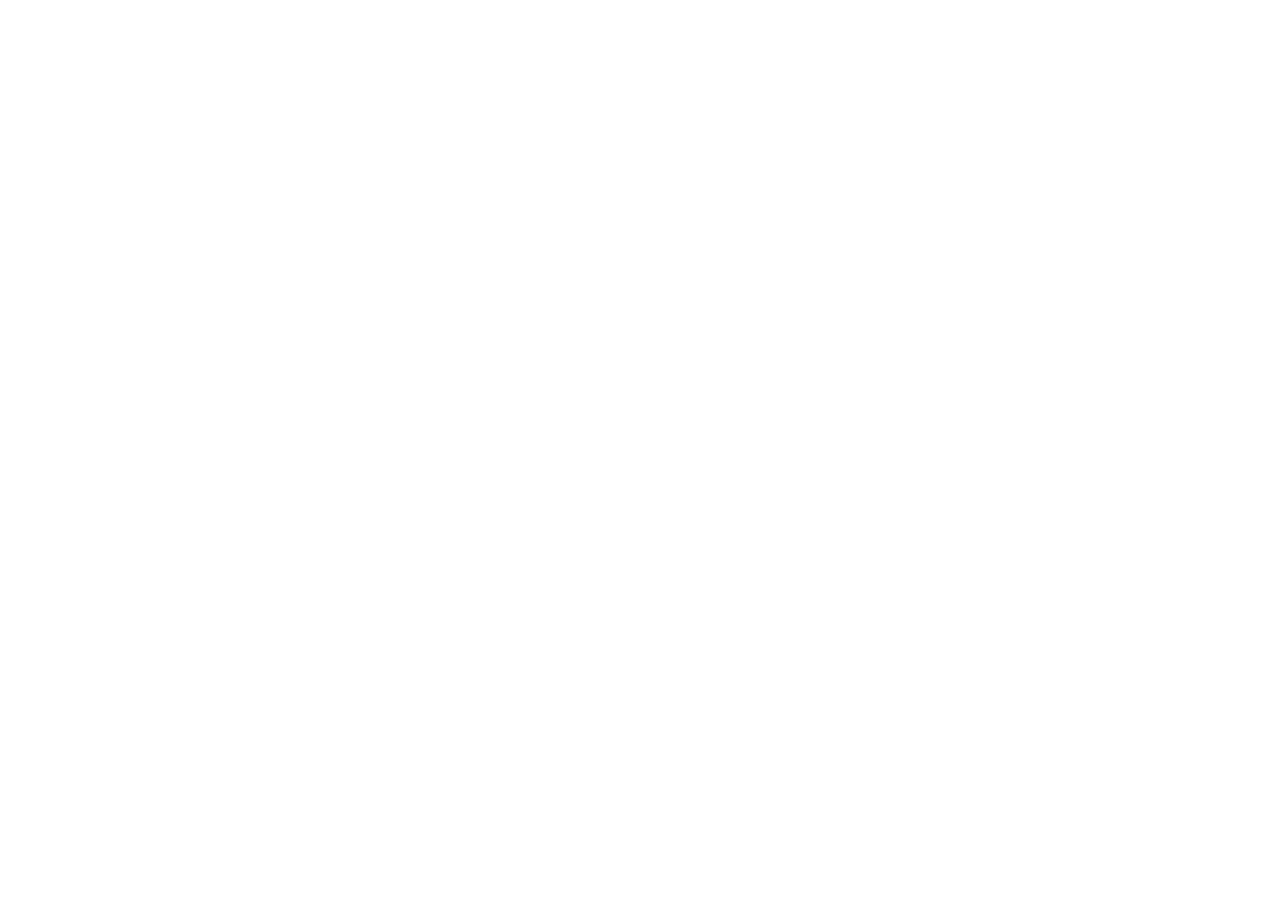
==== 3d_cube/index.html @ 55c2be0a "Rename 3d to 3d_cube" ====
<!DOCTYPE html>
<html lang = "en">
    <head>
        <meta charset="utf-8">
        <title>3d_cube</title>
        <link href="/cs50-homepage/3d_cube/assets/3d_cube_icon-C3tExo0z.png" rel="icon" type="image/PNG">
        <style>
            body {margin: 0;}

            td{
                background-color:#ffffff00;
                height:50px;
                width:50px;
            }

            td:active {
                border: 4px solid green;
            }

            img,table {
                display:none;
            }

            h1 {
                display:block;
            }

            @media (max-height:920px) and (max-width:450px){
                img, table {
                    display:block;
                }

                h1 {
                    display:none;
                }
            }



        </style>
        <!--<meta name="viewport" content="width=device-width, initial-scale=1">-->
        <meta name = "viewport" content="width=device-width, initial-scale=1">
      <script type="module" crossorigin src="/cs50-homepage/3d_cube/assets/index-CtcfW4z_.js"></script>
    </head>

    <body>
        <canvas class="webgl"></canvas>
        <h1 style="position:fixed; bottom:0;  color:white; text-align: center; left:0; right:0; margin:auto">shortcuts:<b>p</b>(position), <b>r</b>(rotation), <b>s</b>(scale), <b>x</b>(exit)</h1>
        <img src="[data-uri]" style= "position:fixed; bottom:0; left:0; right:0; margin:auto; width:220px; height:55px">
        <table style= "position:fixed; bottom:0; left:0; right:0; margin:auto; width:220px; height:55px "><thead>  <td style="border:0px solid green;"></td>  <td id="change_position"></td>  <td id="change_rotation"></td> <td id="change_scale"></td> </thead></table>
    </body>
</html>
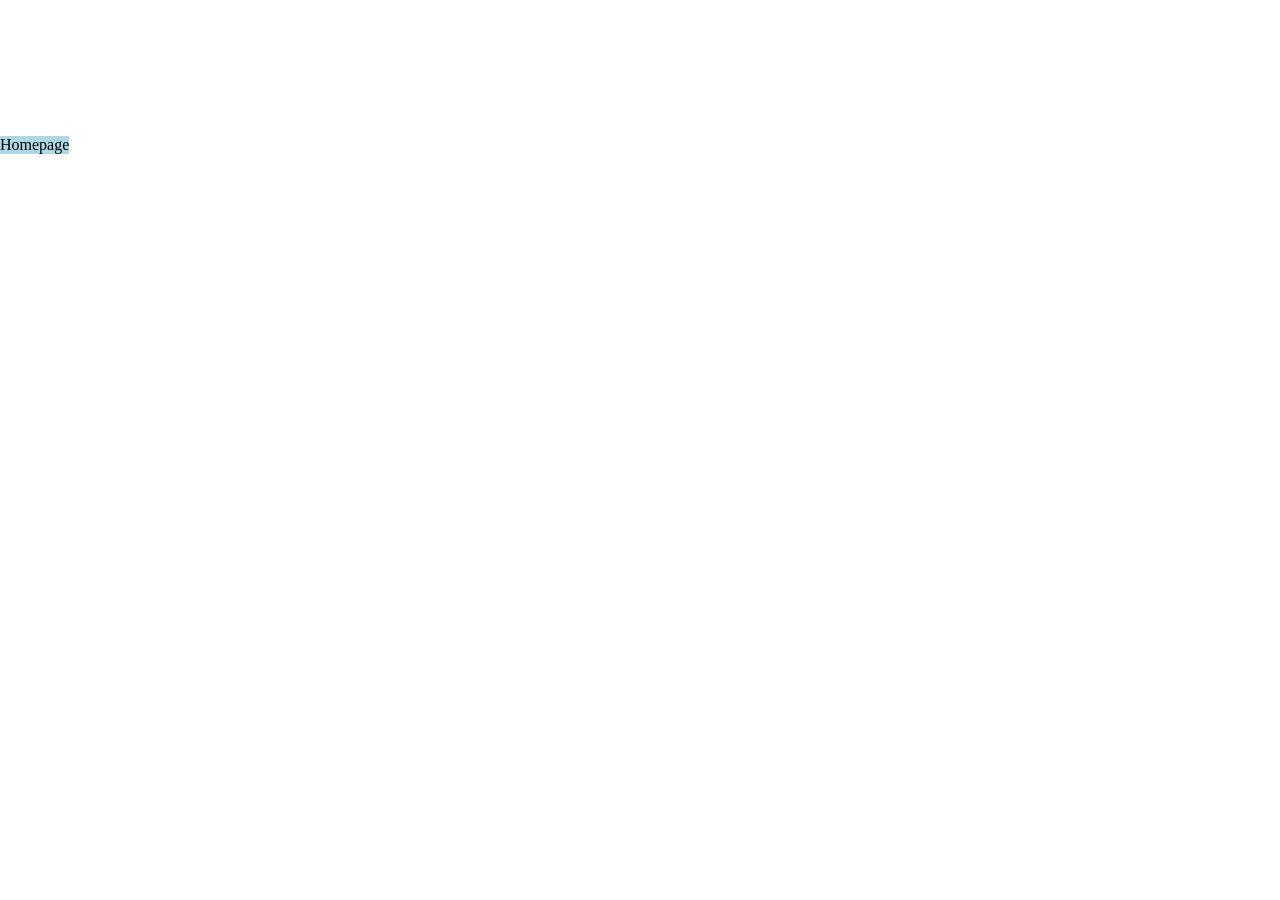
==== commit 2cabb790: "homepage link added for our 3d_cube project." ====
--- a/3d_cube/index.html
+++ b/3d_cube/index.html
@@ -35,6 +35,16 @@
                 }
             }
 
+            
+            p {
+                background-color:lightBlue;
+                display:inline-block;
+            }
+
+            p:hover {
+                background-color:lightGreen;
+            }
+
 
 
         </style>
@@ -44,10 +54,21 @@
     </head>
 
     <body>
+        <p>Homepage</p>
         <canvas class="webgl"></canvas>
         <h1 style="position:fixed; bottom:0;  color:white; text-align: center; left:0; right:0; margin:auto">shortcuts:<b>p</b>(position), <b>r</b>(rotation), <b>s</b>(scale), <b>x</b>(exit)</h1>
         <img src="[data-uri]" style= "position:fixed; bottom:0; left:0; right:0; margin:auto; width:220px; height:55px">
         <table style= "position:fixed; bottom:0; left:0; right:0; margin:auto; width:220px; height:55px "><thead>  <td style="border:0px solid green;"></td>  <td id="change_position"></td>  <td id="change_rotation"></td> <td id="change_scale"></td> </thead></table>
+    
+        <script>
+            let homepage = document.querySelector('p');
+            
+            homepage.addEventListener('click', function(){
+                window.href.location = "../index.html";
+            }
+                    );
+            
+        </script>
     </body>
 </html>
 
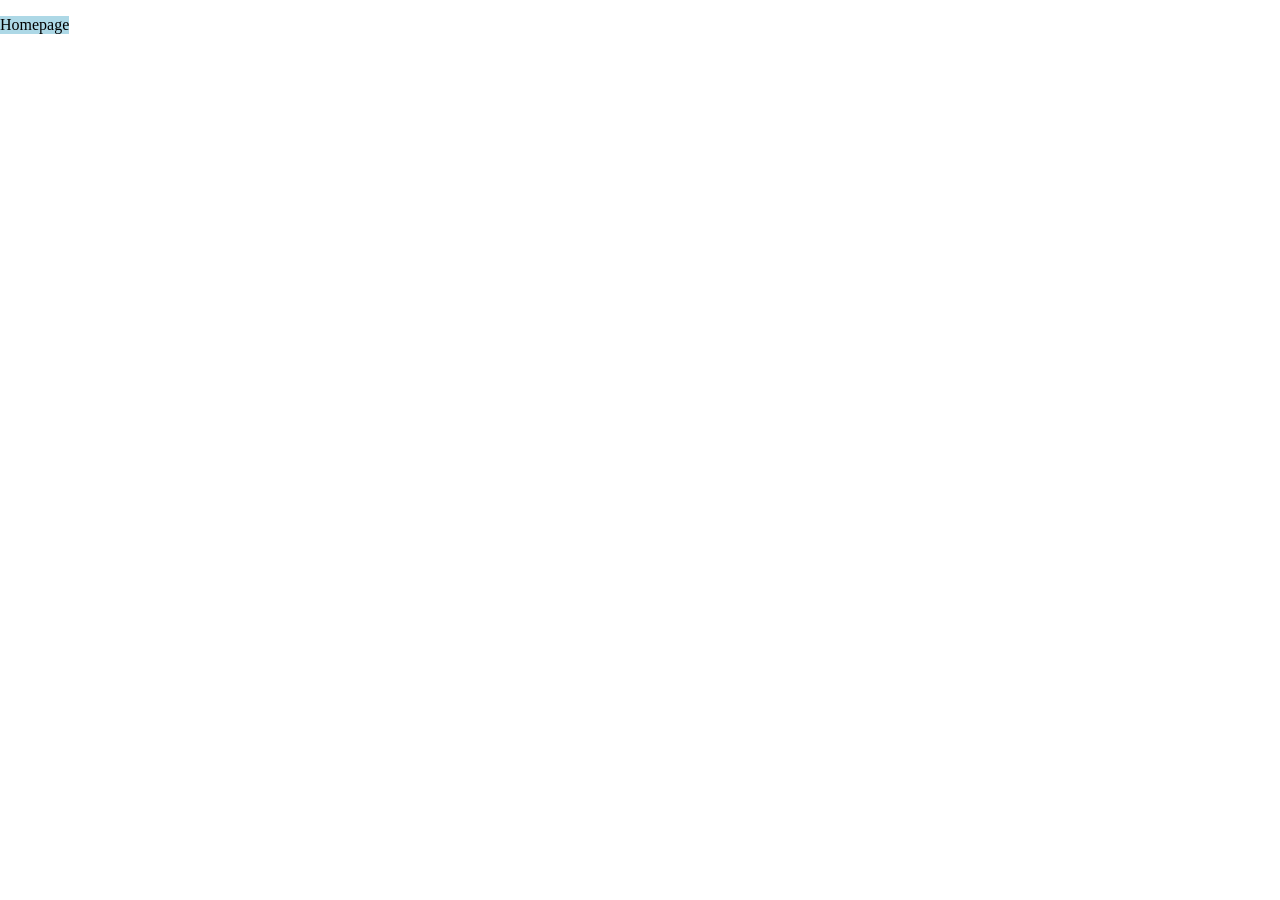
==== commit 85485f01: "homepage button neatly placed." ====
--- a/3d_cube/index.html
+++ b/3d_cube/index.html
@@ -54,7 +54,7 @@
     </head>
 
     <body>
-        <p>Homepage</p>
+        <p style="position:fixed; top:0; left:0;">Homepage</p>
         <canvas class="webgl"></canvas>
         <h1 style="position:fixed; bottom:0;  color:white; text-align: center; left:0; right:0; margin:auto">shortcuts:<b>p</b>(position), <b>r</b>(rotation), <b>s</b>(scale), <b>x</b>(exit)</h1>
         <img src="[data-uri]" style= "position:fixed; bottom:0; left:0; right:0; margin:auto; width:220px; height:55px">
@@ -64,7 +64,7 @@
             let homepage = document.querySelector('p');
             
             homepage.addEventListener('click', function(){
-                window.href.location = "../index.html";
+                window.location.href = "../index.html";
             }
                     );
             
